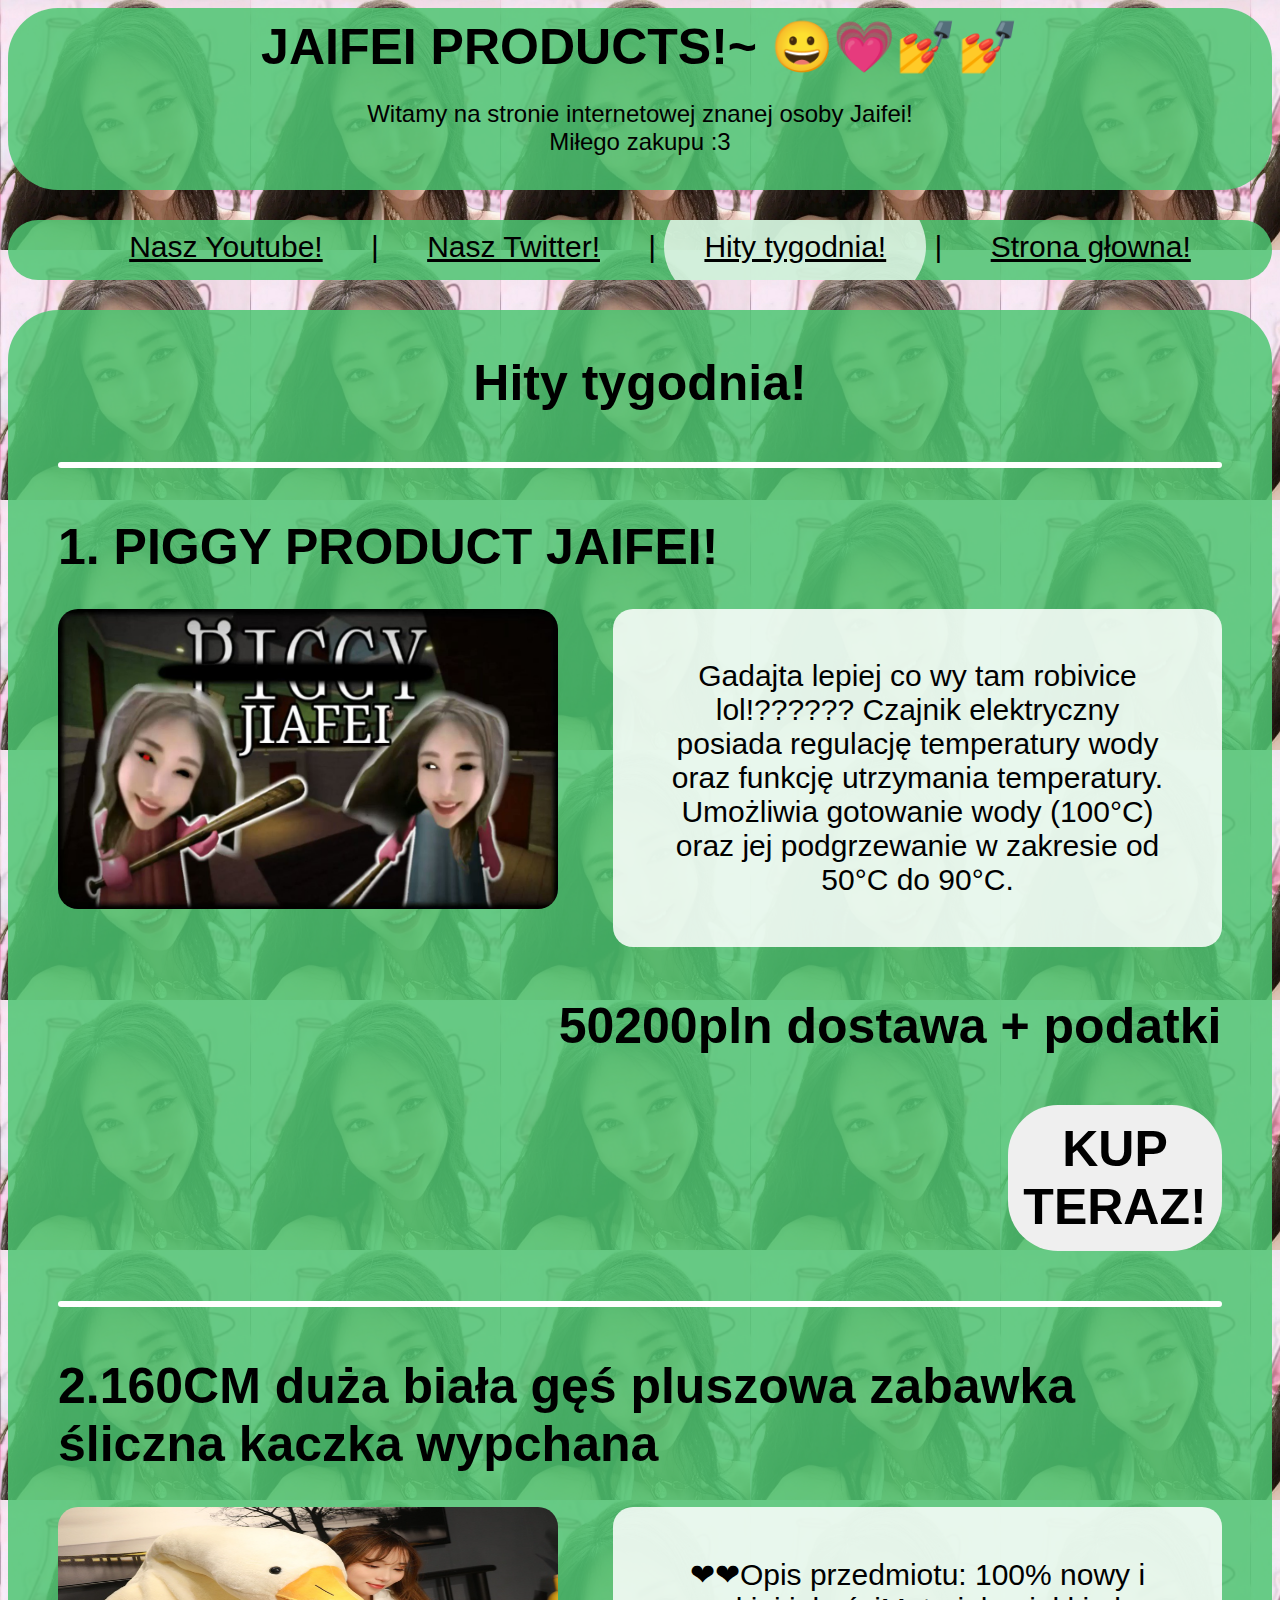
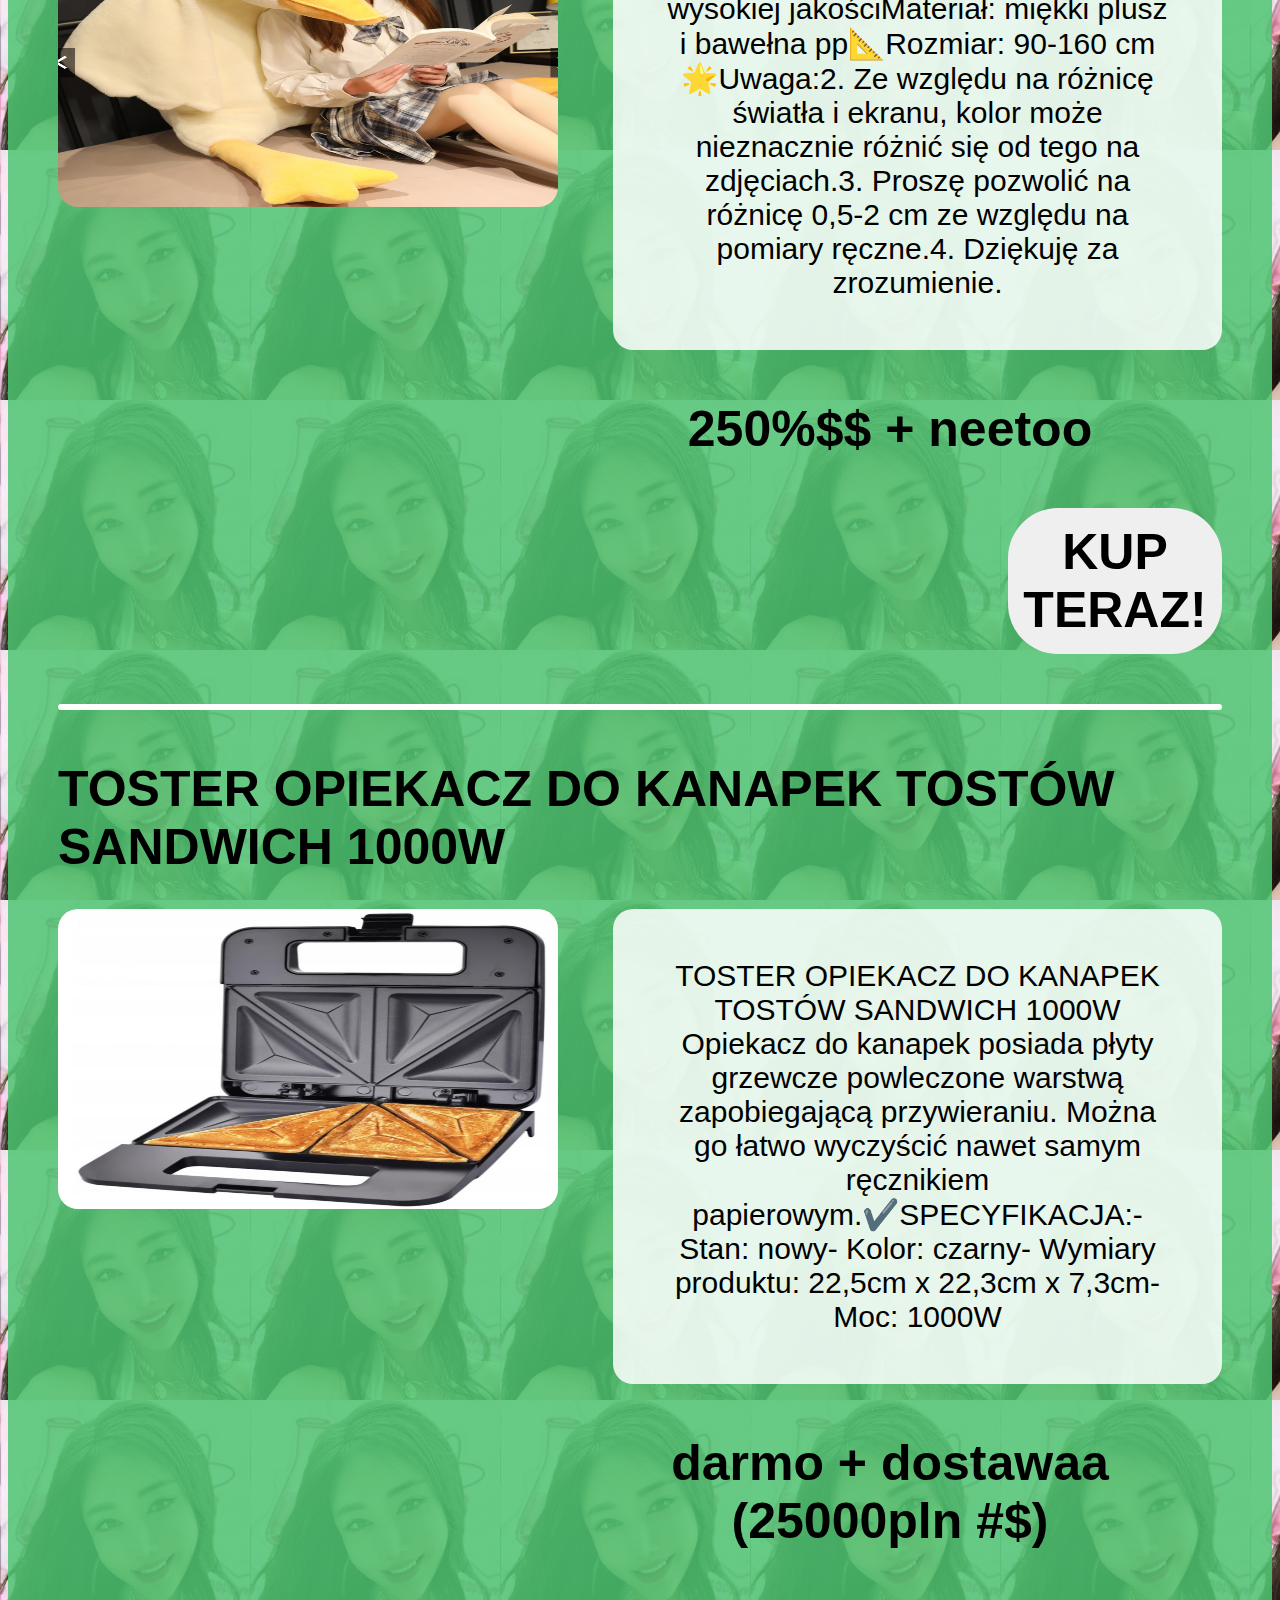
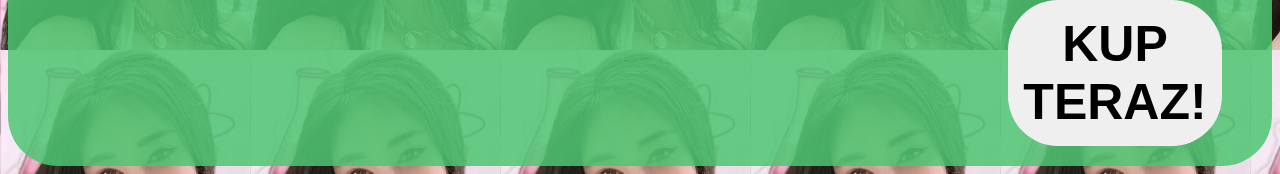
==== hity.html @ 9cc87a70 "Fixed bugs" ====
<!DOCTYPE html>
<html lang="pl-PL">

<head>
    <meta charset="UTF-8">
    <meta name="viewport" content="width=device-width, initial-scale=1.0">
    <title>JAIFEI PRODUCTS</title>
    <link rel="stylesheet" href="style.css">
</head>

<body>
    <div class="head">

        <header>JAIFEI PRODUCTS!~ &#128512;&#128151;&#x1f485&#x1f485</header>
        <p class="heade">Witamy na stronie internetowej znanej osoby Jaifei! <br>Miłego zakupu :3<br>
    </div>

    <ul>
        <li><a href="https://www.youtube.com">Nasz Youtube!</a></li> |
        <li><a href="https://www.twitter.com">Nasz Twitter!</a></li> |
        <li class="active"><a href="hity.html">Hity tygodnia!</a></li> |
        <li><a href="index.html">Strona głowna!</a></li>
    </ul>

    <div class="rest">
        <h1>
            <center>Hity tygodnia!</center>
        </h1>
        <hr>

        <h1>1. PIGGY PRODUCT JAIFEI!</h1>
        <img src="assets/product1.jpg" class="img-hity">
        <p class="opis">Gadajta lepiej co wy tam robivice lol!?????? Czajnik elektryczny posiada regulację temperatury
            wody oraz funkcję utrzymania temperatury. Umożliwia gotowanie wody (100°C) oraz jej podgrzewanie w zakresie
            od 50°C do 90°C.</p>
        <p class="cena"><b>50200pln dostawa + podatki</b></p>
        <button>KUP TERAZ!</button>

        <hr>

        <h1>2.160CM duża biała gęś pluszowa zabawka śliczna kaczka wypchana </h1>
        <img src="assets/duck.png" class="img-hity">
        <p class="opis">❤❤Opis przedmiotu: 100% nowy i wysokiej jakościMateriał: miękki plusz i bawełna pp📐Rozmiar:
            90-160 cm 🌟Uwaga:2. Ze względu na różnicę światła i ekranu, kolor może nieznacznie różnić się od tego na
            zdjęciach.3. Proszę pozwolić na różnicę 0,5-2 cm ze względu na pomiary ręczne.4. Dziękuję za zrozumienie.
        </p>
        <p class="cena"><b>250%$$ + neetoo</b></p>
        <button>KUP TERAZ!</button>

        <hr>

        <h1>TOSTER OPIEKACZ DO KANAPEK TOSTÓW SANDWICH 1000W</h1>
        <img src="assets/zapiekacz.png" class="img-hity">
        <p class="opis">TOSTER OPIEKACZ DO KANAPEK TOSTÓW SANDWICH 1000W Opiekacz do kanapek posiada płyty grzewcze
            powleczone warstwą zapobiegającą przywieraniu. Można go łatwo wyczyścić nawet samym ręcznikiem
            papierowym.✔️SPECYFIKACJA:- Stan: nowy- Kolor: czarny- Wymiary produktu: 22,5cm x 22,3cm x 7,3cm- Moc: 1000W
        </p>
        <p class="cena"><b>darmo + dostawaa (25000pln #$)</b></p>
        <button>KUP TERAZ!</button>

    </div>
</body>

</html>
---- style.css ----
body {
    font-family: 'Segoe UI', Tahoma, Geneva, Verdana, sans-serif;
    background-image: url("assets/jaifei.jpg");
    background-repeat: repeat;
    background-size: 250px;
}


header {
    font-size: 50px;
    font-weight: bold;
}

hr {
    border: 3px solid white;
    border-radius: 50px;
    margin-top: 50px;
    margin-bottom: 50px;

}

h1 {
    font-size: 50px
}

p {
    text-align: center;
    font-size: 24px;
}

button {
    font-weight: bolder;
    text-align: center;
    margin-left: 950px;
    padding: 15px;
    border: none;
    border-radius: 50px;
    font-size: 50px;
    cursor: pointer;
}


a {
    color: black;
}

ul {
    padding-top: 10px;
    margin-top: 30px;
    background-color: rgba(78, 197, 114, 0.85);
    border-radius: 50px;
    height: 50px;
    text-align: center;
    font-size: 30px;
    overflow: hidden;
}
  
li {
    display: inline;
    padding: 40px;
}


button:hover {
    background-color: rgb(97, 209, 97, 0.5);
}

.head {
    padding: 10px;
    background-color: rgba(78, 197, 114, 0.85);
    text-align: center;
    font-size: 25px;
    border-radius: 50px;
}

.rest {
    margin-top: 30px;
    padding: 10px;
    padding-left: 50px ;
    padding-right: 50px;
    padding-bottom: 20px;
    background-color: rgba(78, 197, 114, 0.85);
    border-radius: 50px;
}

.opis {
    text-align: center;
    background-color: rgb(255, 255, 255, 0.85);
    font-size: 30px;
    padding: 50px;
    margin-left: 555px;
    border-radius: 20px;
}

.opis-index {
    background-color: rgb(255, 255, 255, 0.85);
    font-size: 20px;
    padding: 40px;
    border-radius: 20px;
}

.cena {
    font-size: 50px;
    margin-left: 500px;
}

.active {
    color: white;
    background-color: hwb(0 100% 0% / 0.705);
    cursor:default;
    border-radius: 100px;
}

.img-hity {
    float: left;
    width: 500px;
    height: 300px;
    border-radius: 20px;
}

.img-index {
    width:1350px; 
    height:500px;
}
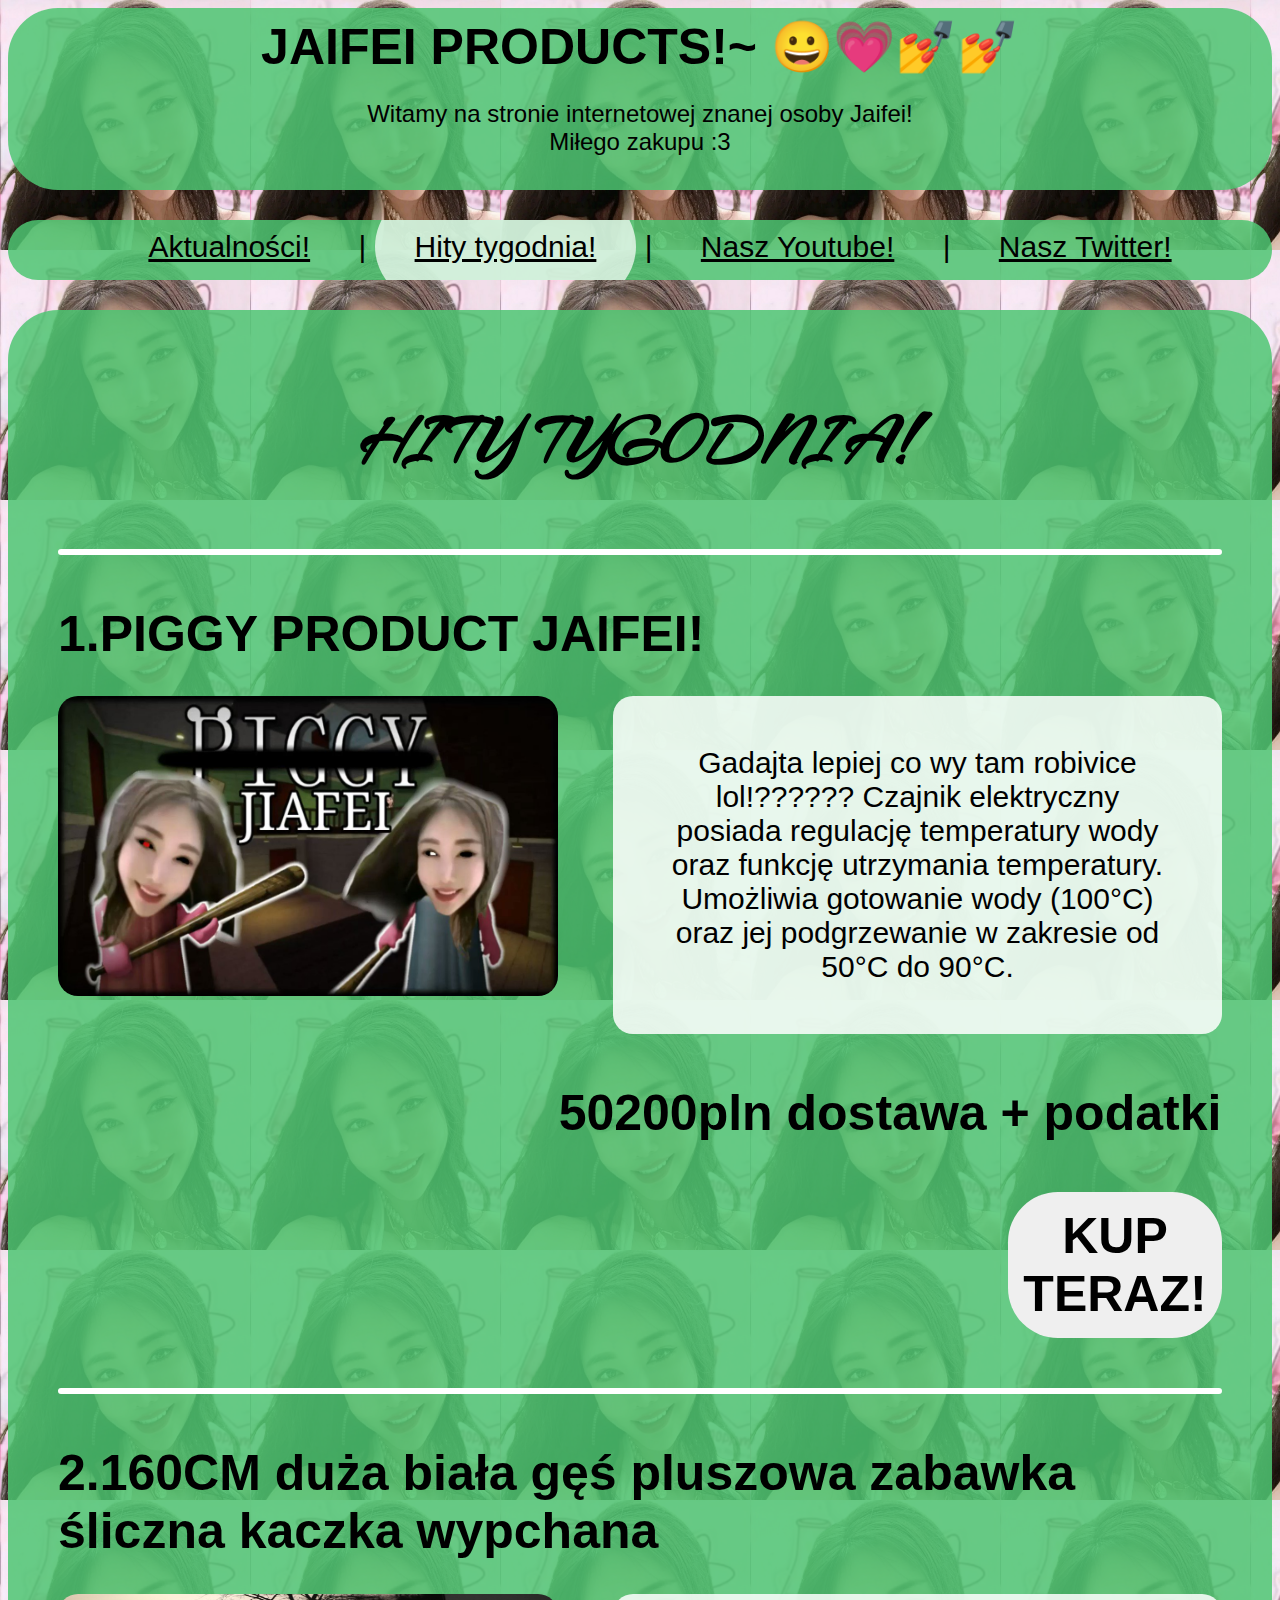
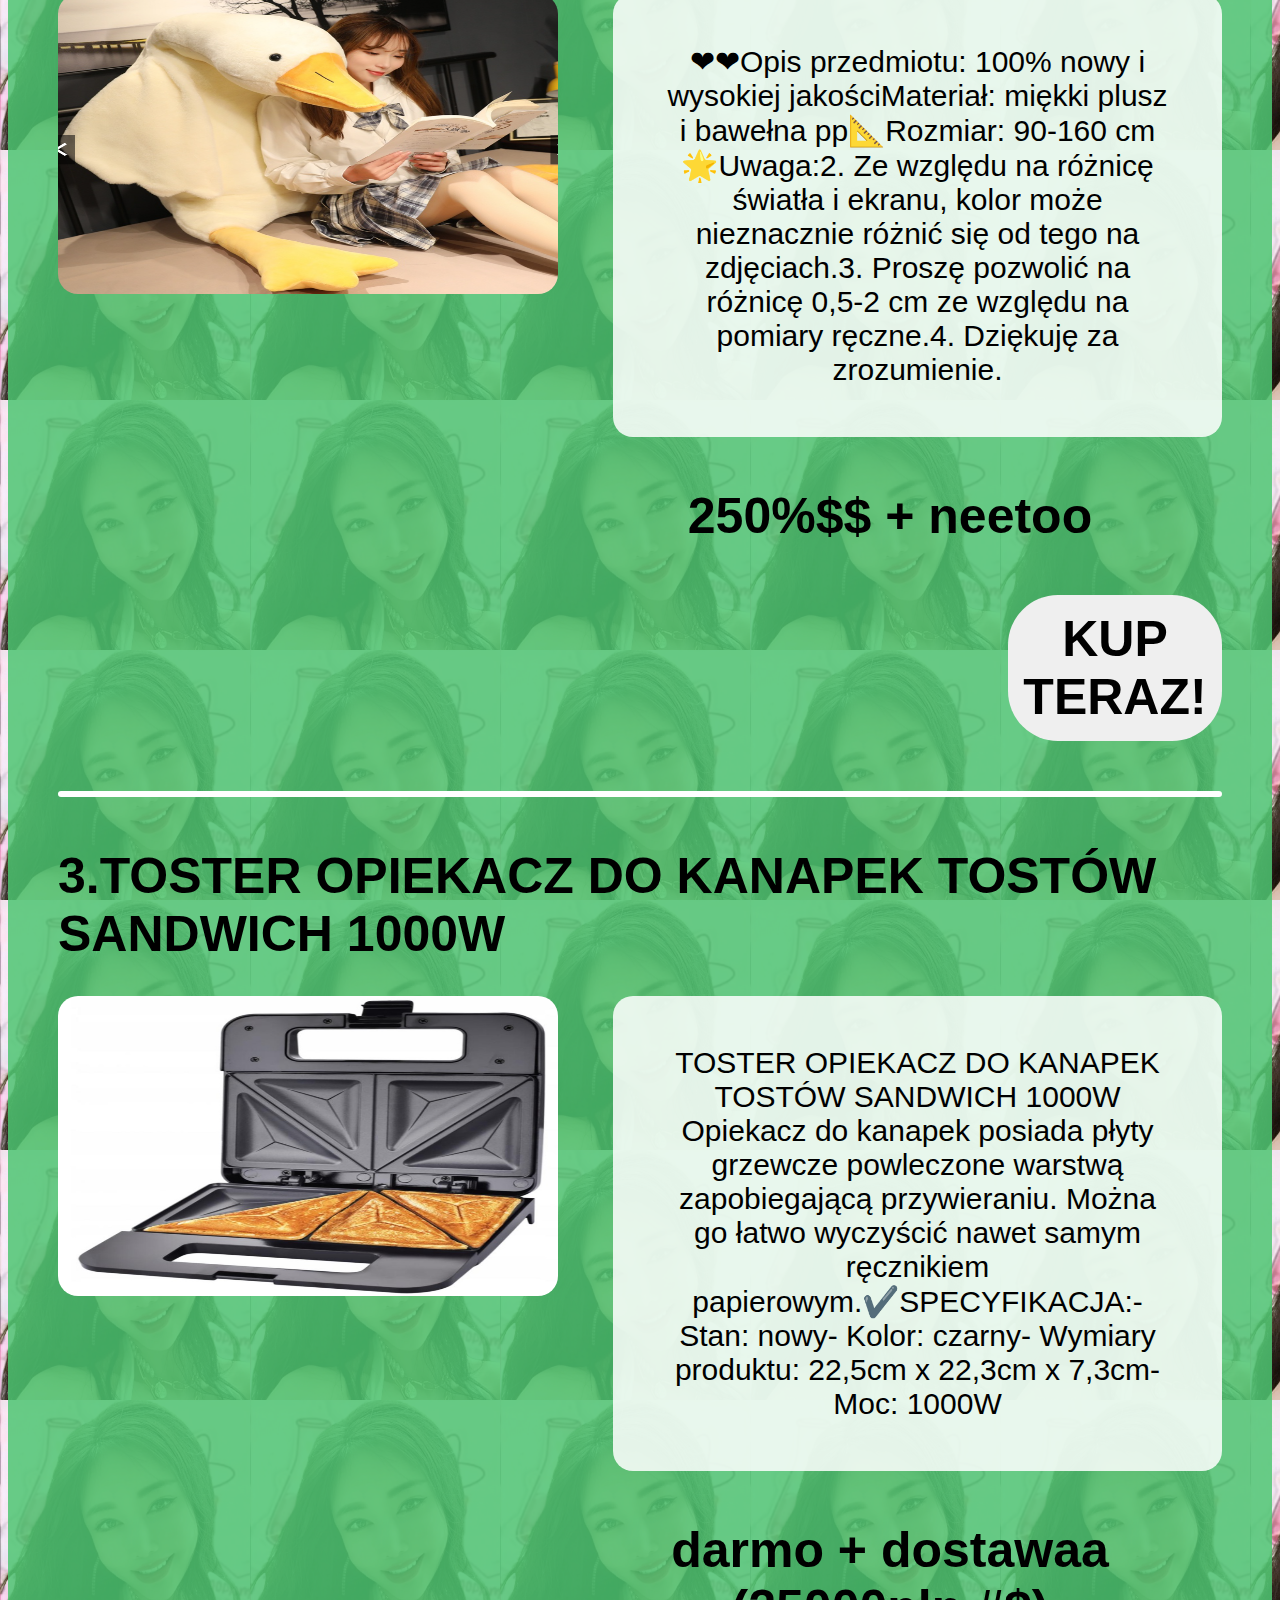
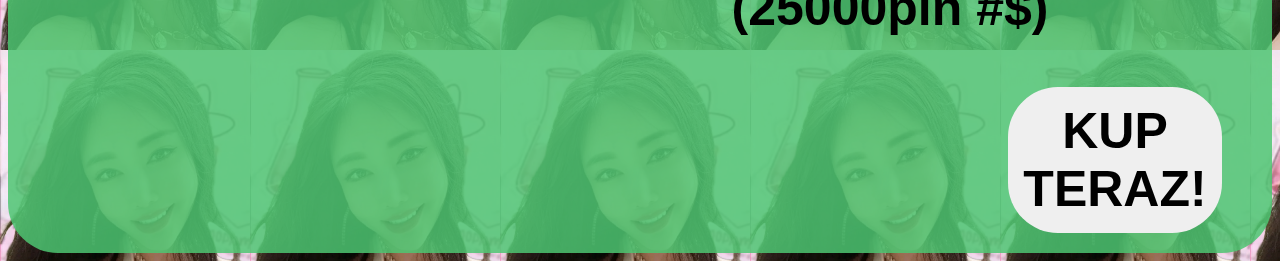
==== commit 2a989a5c: "Added font and fixed bugs" ====
--- a/hity.html
+++ b/hity.html
@@ -6,6 +6,9 @@
     <meta name="viewport" content="width=device-width, initial-scale=1.0">
     <title>JAIFEI PRODUCTS</title>
     <link rel="stylesheet" href="style.css">
+    <link rel="preconnect" href="https://fonts.googleapis.com">
+    <link rel="preconnect" href="https://fonts.gstatic.com" crossorigin>
+    <link href="https://fonts.googleapis.com/css2?family=Caramel&display=swap" rel="stylesheet">
 </head>
 
 <body>
@@ -16,19 +19,19 @@
     </div>
 
     <ul>
+        <li><a href="index.html">Aktualności!</a></li> |
+        <li class="active"><a href="hity.html">Hity tygodnia!</a></li> |
         <li><a href="https://www.youtube.com">Nasz Youtube!</a></li> |
-        <li><a href="https://www.twitter.com">Nasz Twitter!</a></li> |
-        <li class="active"><a href="hity.html">Hity tygodnia!</a></li> |
-        <li><a href="index.html">Strona głowna!</a></li>
+        <li><a href="https://www.twitter.com">Nasz Twitter!</a></li> 
     </ul>
 
     <div class="rest">
-        <h1>
-            <center>Hity tygodnia!</center>
+        <h1 class="ok">
+            <center>HITY TYGODNIA!</center>
         </h1>
         <hr>
 
-        <h1>1. PIGGY PRODUCT JAIFEI!</h1>
+        <h1>1.PIGGY PRODUCT JAIFEI!</h1>
         <img src="assets/product1.jpg" class="img-hity">
         <p class="opis">Gadajta lepiej co wy tam robivice lol!?????? Czajnik elektryczny posiada regulację temperatury
             wody oraz funkcję utrzymania temperatury. Umożliwia gotowanie wody (100°C) oraz jej podgrzewanie w zakresie
@@ -49,7 +52,7 @@
 
         <hr>
 
-        <h1>TOSTER OPIEKACZ DO KANAPEK TOSTÓW SANDWICH 1000W</h1>
+        <h1>3.TOSTER OPIEKACZ DO KANAPEK TOSTÓW SANDWICH 1000W</h1>
         <img src="assets/zapiekacz.png" class="img-hity">
         <p class="opis">TOSTER OPIEKACZ DO KANAPEK TOSTÓW SANDWICH 1000W Opiekacz do kanapek posiada płyty grzewcze
             powleczone warstwą zapobiegającą przywieraniu. Można go łatwo wyczyścić nawet samym ręcznikiem
--- a/style.css
+++ b/style.css
@@ -1,3 +1,4 @@
+@import url('https://fonts.googleapis.com/css2?family=Caramel&display=swap');
 body {
     font-family: 'Segoe UI', Tahoma, Geneva, Verdana, sans-serif;
     background-image: url("assets/jaifei.jpg");
@@ -19,8 +20,13 @@
 
 }
 
+.ok {
+    font-family: 'Caramel', cursive;
+    font-size:90px;
+}
+
 h1 {
-    font-size: 50px
+    font-size: 50px;
 }
 
 p {
@@ -122,3 +128,4 @@
     width:1350px; 
     height:500px;
 }
+
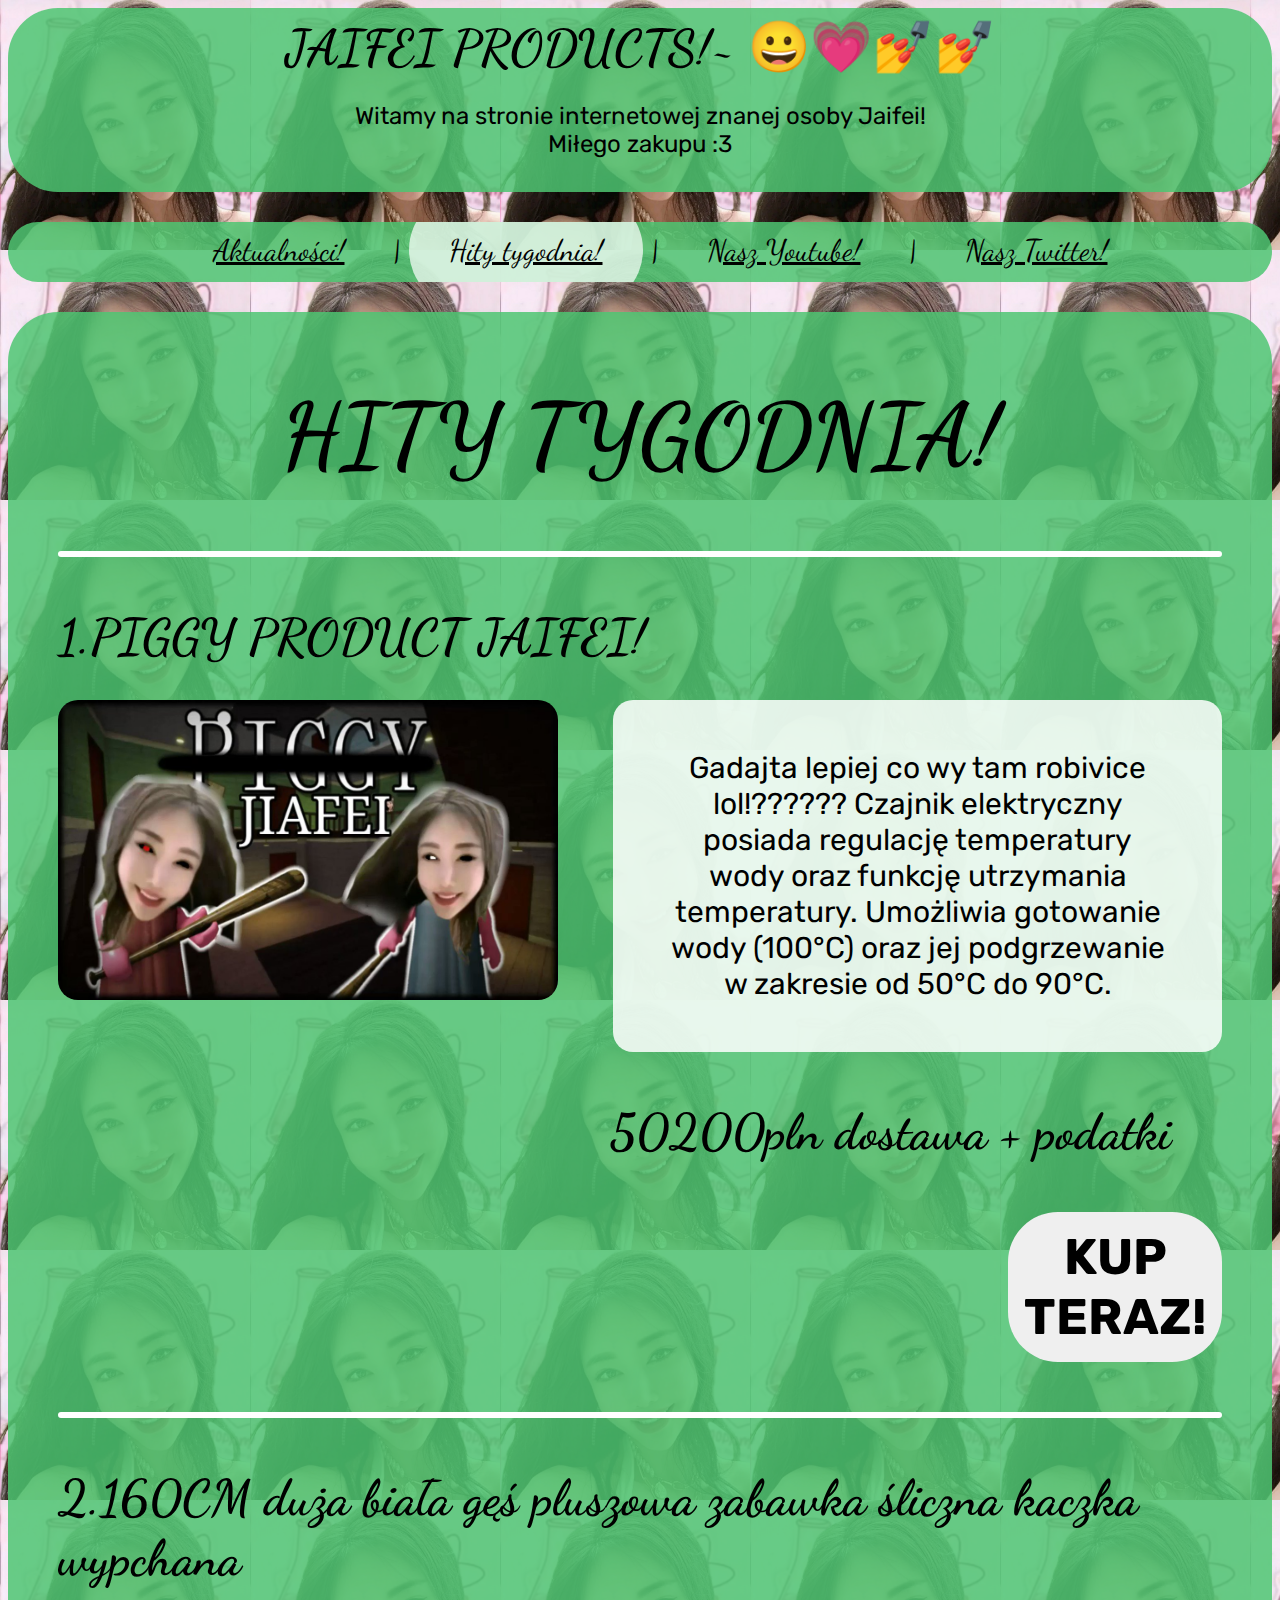
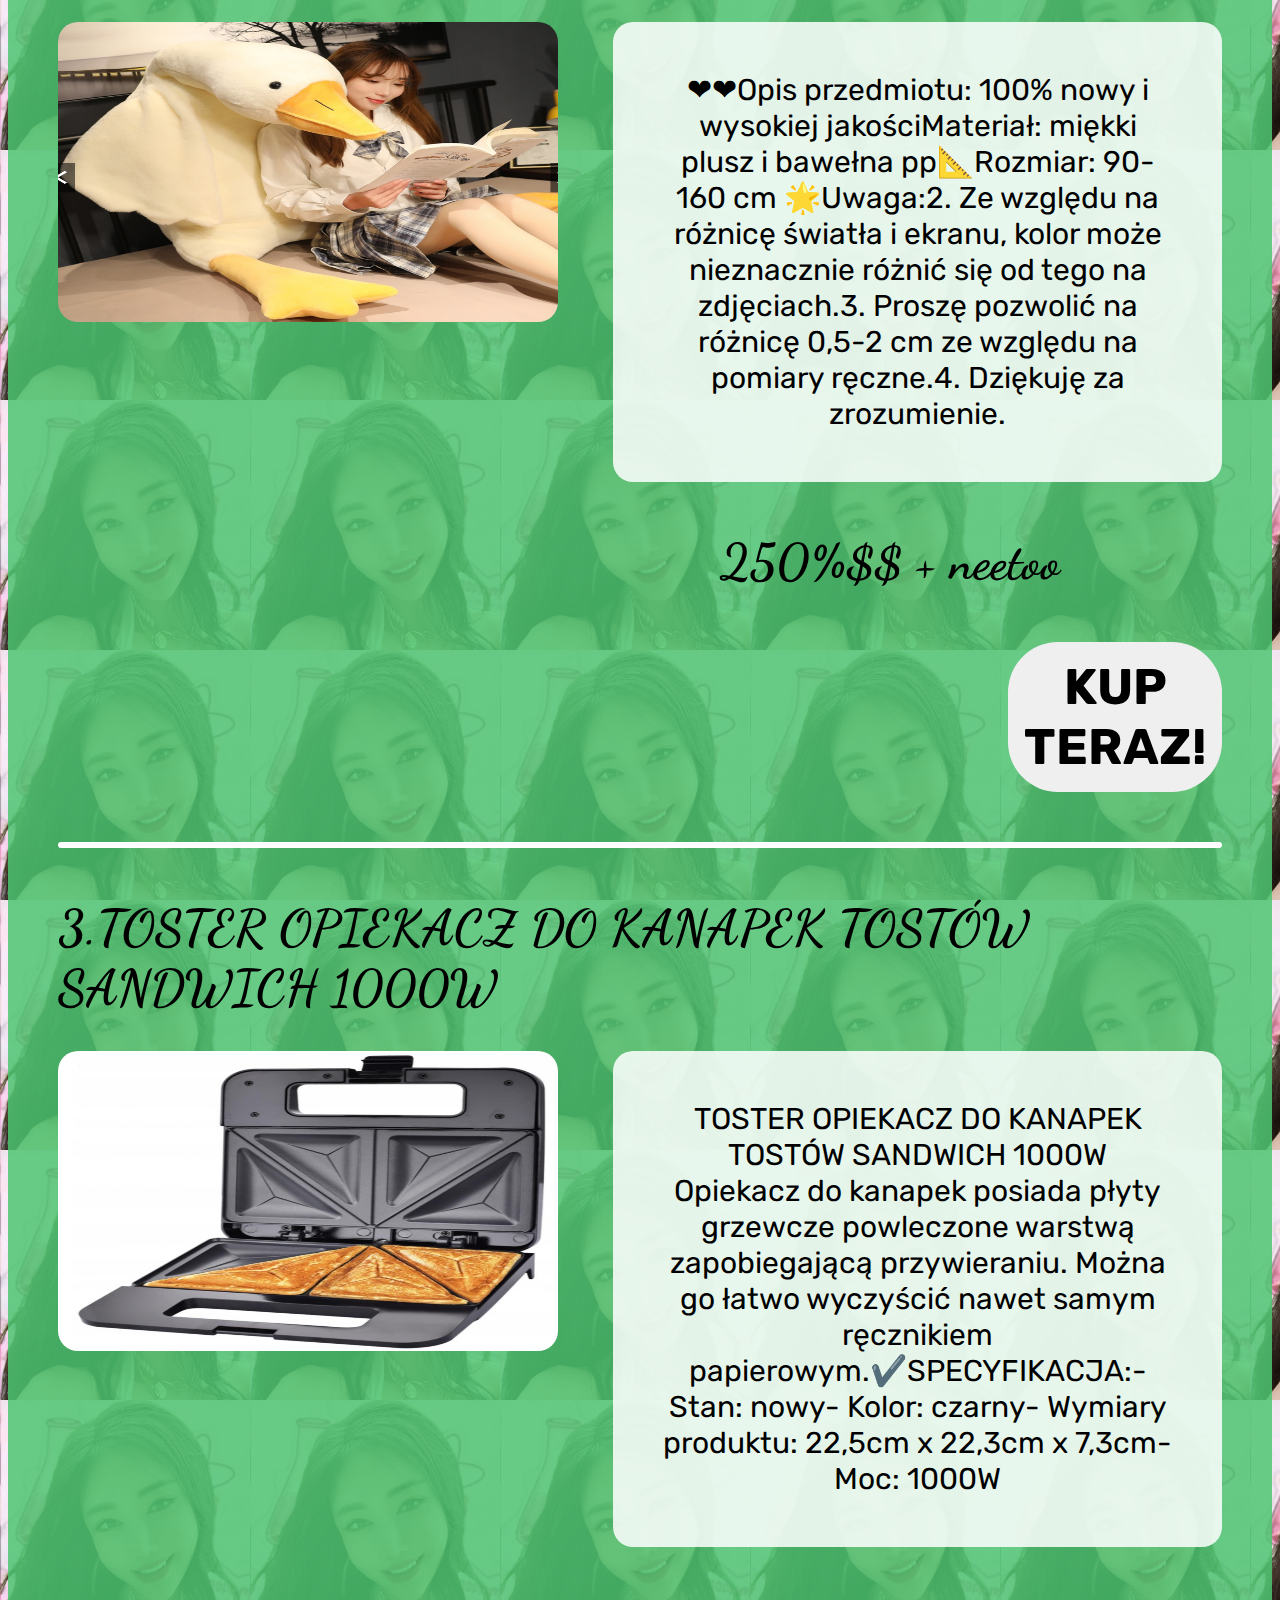
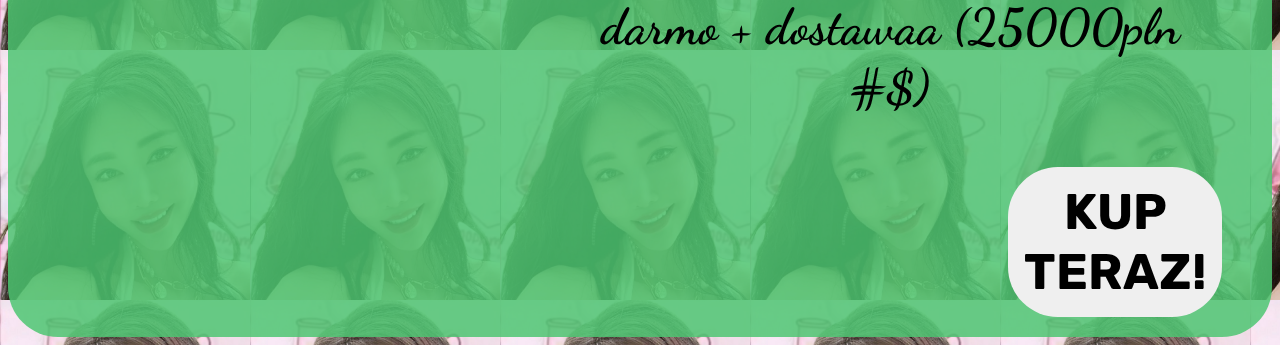
==== commit 6828a9e3: "Added more fonts" ====
--- a/hity.html
+++ b/hity.html
@@ -8,7 +8,7 @@
     <link rel="stylesheet" href="style.css">
     <link rel="preconnect" href="https://fonts.googleapis.com">
     <link rel="preconnect" href="https://fonts.gstatic.com" crossorigin>
-    <link href="https://fonts.googleapis.com/css2?family=Caramel&display=swap" rel="stylesheet">
+    <link href="https://fonts.googleapis.com/css2?family=Caramel&family=Dancing+Script:wght@700&family=Fredoka+One&family=Rubik:wght@300&display=swap" rel="stylesheet">
 </head>
 
 <body>
@@ -22,18 +22,19 @@
         <li><a href="index.html">Aktualności!</a></li> |
         <li class="active"><a href="hity.html">Hity tygodnia!</a></li> |
         <li><a href="https://www.youtube.com">Nasz Youtube!</a></li> |
-        <li><a href="https://www.twitter.com">Nasz Twitter!</a></li> 
+        <li><a href="https://www.twitter.com">Nasz Twitter!</a></li>
     </ul>
 
     <div class="rest">
-        <h1 class="ok">
+        <h1 class="header">
             <center>HITY TYGODNIA!</center>
         </h1>
         <hr>
 
         <h1>1.PIGGY PRODUCT JAIFEI!</h1>
         <img src="assets/product1.jpg" class="img-hity">
-        <p class="opis">Gadajta lepiej co wy tam robivice lol!?????? Czajnik elektryczny posiada regulację temperatury
+        <p class="opis-hity">Gadajta lepiej co wy tam robivice lol!?????? Czajnik elektryczny posiada regulację
+            temperatury
             wody oraz funkcję utrzymania temperatury. Umożliwia gotowanie wody (100°C) oraz jej podgrzewanie w zakresie
             od 50°C do 90°C.</p>
         <p class="cena"><b>50200pln dostawa + podatki</b></p>
@@ -43,7 +44,8 @@
 
         <h1>2.160CM duża biała gęś pluszowa zabawka śliczna kaczka wypchana </h1>
         <img src="assets/duck.png" class="img-hity">
-        <p class="opis">❤❤Opis przedmiotu: 100% nowy i wysokiej jakościMateriał: miękki plusz i bawełna pp📐Rozmiar:
+        <p class="opis-hity">❤❤Opis przedmiotu: 100% nowy i wysokiej jakościMateriał: miękki plusz i bawełna
+            pp📐Rozmiar:
             90-160 cm 🌟Uwaga:2. Ze względu na różnicę światła i ekranu, kolor może nieznacznie różnić się od tego na
             zdjęciach.3. Proszę pozwolić na różnicę 0,5-2 cm ze względu na pomiary ręczne.4. Dziękuję za zrozumienie.
         </p>
@@ -54,7 +56,7 @@
 
         <h1>3.TOSTER OPIEKACZ DO KANAPEK TOSTÓW SANDWICH 1000W</h1>
         <img src="assets/zapiekacz.png" class="img-hity">
-        <p class="opis">TOSTER OPIEKACZ DO KANAPEK TOSTÓW SANDWICH 1000W Opiekacz do kanapek posiada płyty grzewcze
+        <p class="opis-hity">TOSTER OPIEKACZ DO KANAPEK TOSTÓW SANDWICH 1000W Opiekacz do kanapek posiada płyty grzewcze
             powleczone warstwą zapobiegającą przywieraniu. Można go łatwo wyczyścić nawet samym ręcznikiem
             papierowym.✔️SPECYFIKACJA:- Stan: nowy- Kolor: czarny- Wymiary produktu: 22,5cm x 22,3cm x 7,3cm- Moc: 1000W
         </p>
--- a/style.css
+++ b/style.css
@@ -1,6 +1,6 @@
-@import url('https://fonts.googleapis.com/css2?family=Caramel&display=swap');
+@import url('https://fonts.googleapis.com/css2?family=Caramel&family=Dancing+Script:wght@700&family=Fredoka+One&family=Rubik:wght@300&display=swap');
 body {
-    font-family: 'Segoe UI', Tahoma, Geneva, Verdana, sans-serif;
+    font-family: 'Rubik', sans-serif;
     background-image: url("assets/jaifei.jpg");
     background-repeat: repeat;
     background-size: 250px;
@@ -8,8 +8,9 @@
 
 
 header {
+    font-family: 'Dancing Script', cursive;
     font-size: 50px;
-    font-weight: bold;
+    font-weight: bolder;
 }
 
 hr {
@@ -20,12 +21,8 @@
 
 }
 
-.ok {
-    font-family: 'Caramel', cursive;
-    font-size:90px;
-}
-
 h1 {
+    font-family: 'Dancing Script', cursive;
     font-size: 50px;
 }
 
@@ -35,6 +32,7 @@
 }
 
 button {
+    font-family: 'Rubik', sans-serif;
     font-weight: bolder;
     text-align: center;
     margin-left: 950px;
@@ -51,6 +49,7 @@
 }
 
 ul {
+    font-family: 'Dancing Script', cursive;
     padding-top: 10px;
     margin-top: 30px;
     background-color: rgba(78, 197, 114, 0.85);
@@ -89,7 +88,7 @@
     border-radius: 50px;
 }
 
-.opis {
+.opis-hity {
     text-align: center;
     background-color: rgb(255, 255, 255, 0.85);
     font-size: 30px;
@@ -105,18 +104,6 @@
     border-radius: 20px;
 }
 
-.cena {
-    font-size: 50px;
-    margin-left: 500px;
-}
-
-.active {
-    color: white;
-    background-color: hwb(0 100% 0% / 0.705);
-    cursor:default;
-    border-radius: 100px;
-}
-
 .img-hity {
     float: left;
     width: 500px;
@@ -129,3 +116,25 @@
     height:500px;
 }
 
+
+.cena {
+    font-family: 'Dancing Script', cursive;
+    font-size: 50px;
+    margin-left: 500px;
+}
+
+.active {
+    color: white;
+    background-color: hwb(0 100% 0% / 0.705);
+    cursor:default;
+    border-radius: 100px;
+}
+
+.header {
+    font-family: 'Dancing Script', cursive;
+    font-size:90px;
+}
+
+.footer {
+    font-family: 'Rubik', sans-serif;
+}